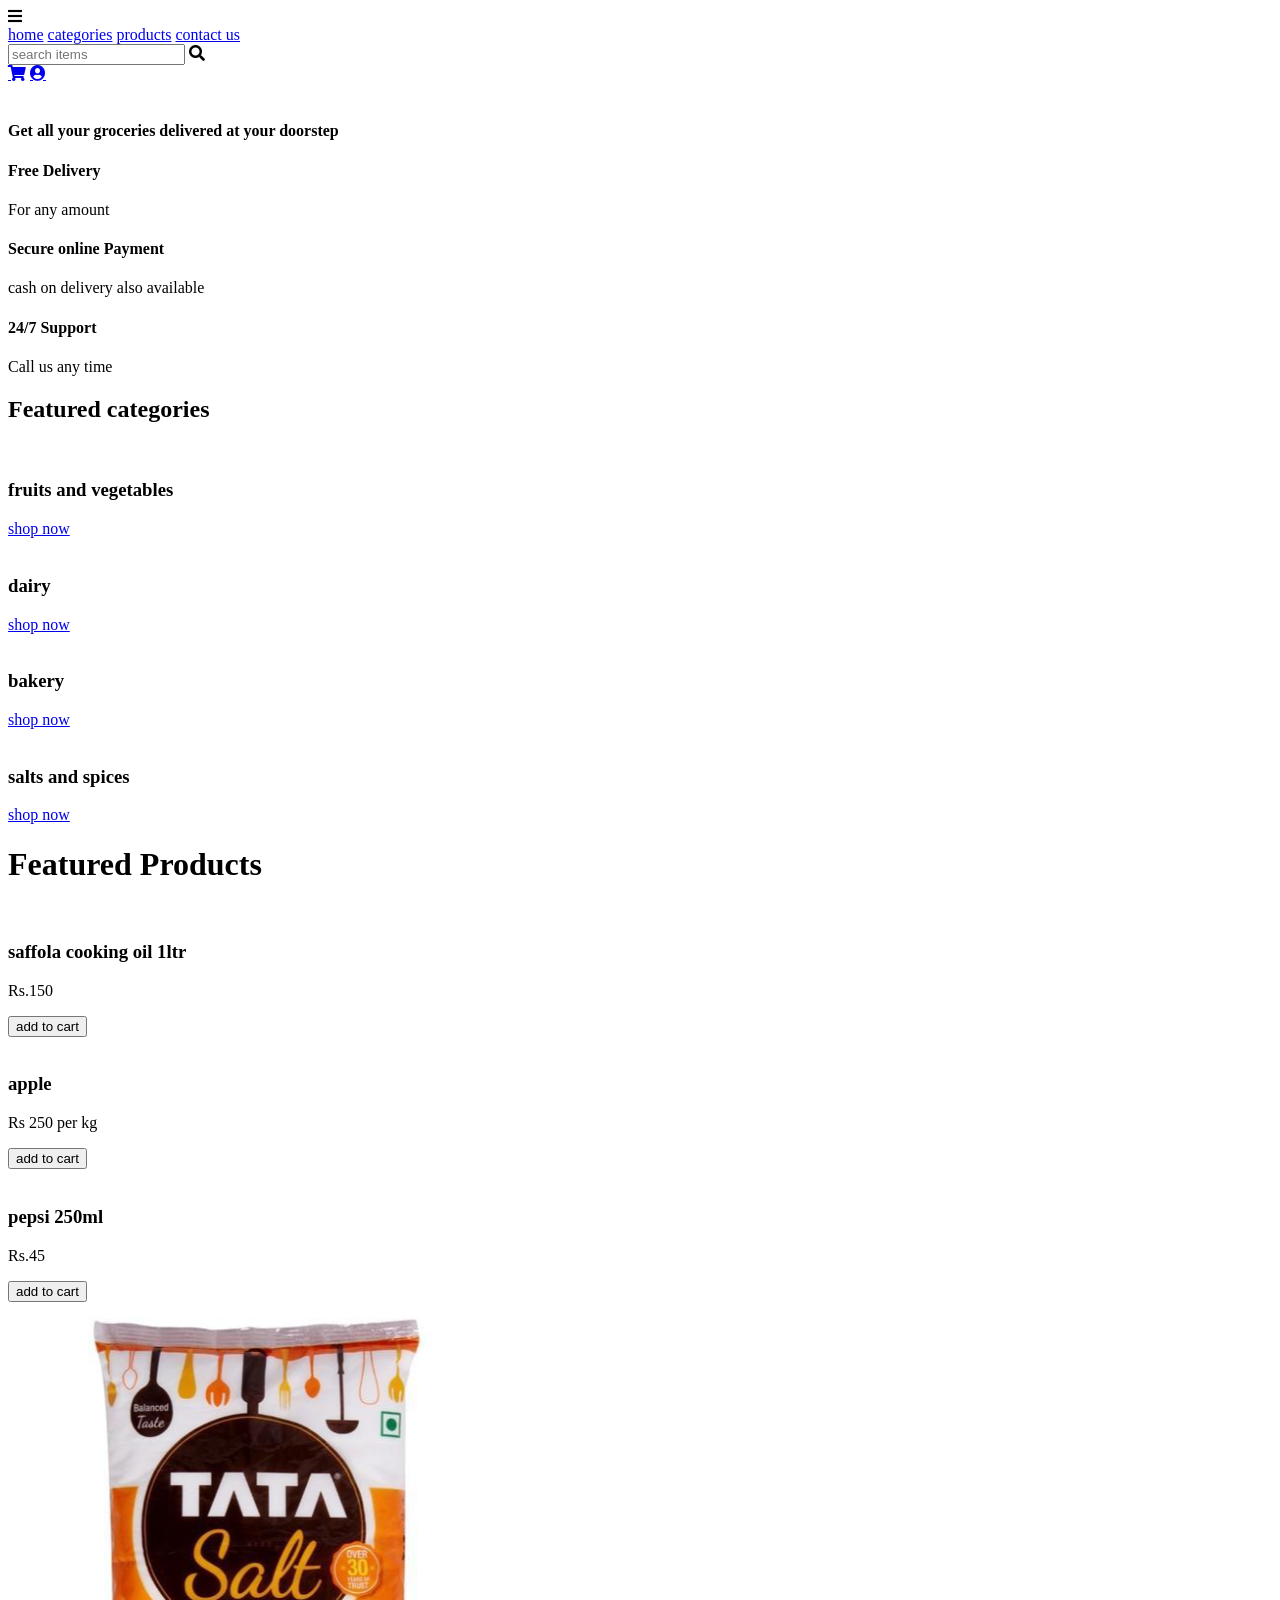
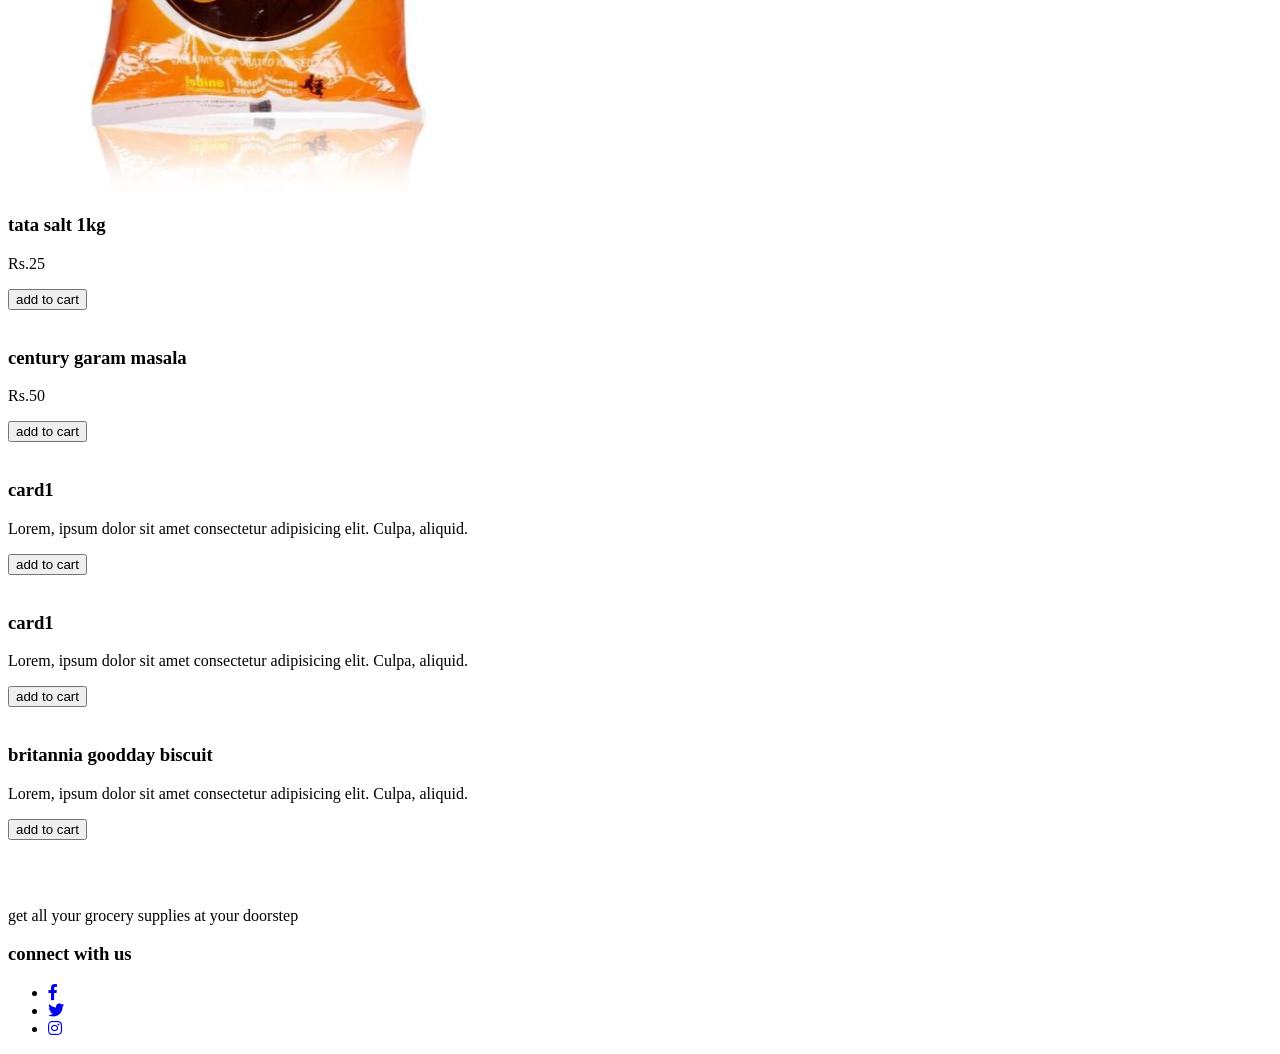
==== index.html @ e4a820d8 "seimon le change garyo hai" ====
<!DOCTYPE html>
<html lang="en">
<head>
    <meta charset="UTF-8">
    <meta name="viewport" content="width=device-width, initial-scale=1.0">
    <title>Grocery Store</title>


    <link rel="stylesheet" href="https://cdnjs.cloudflare.com/ajax/libs/font-awesome/5.15.3/css/all.min.css">

    <link rel="stylesheet" href="css/style.css">

</head>
<body>



<header>



    <div class="header">

        <div id="menu-bar" class="fas fa-bars"></div>
        <img src="images/logo.png" class='logoimg' alt="">
        <nav class="navbar">
            <a href="#home">home</a>
            <a href="./categories.html">categories</a>
            <a href="./products.html">products</a>
            <a href="#contact ">contact us</a>
        </nav>

        <div class="searchbox">

                <input type="search" id="search-box" placeholder="search items">
                <label for="search-box" class="fas fa-search"></label>

        </div>

        <div class="icons">
            <a href="#" class="fas fa-shopping-cart"></a>
            <a href="#" class="fas fa-user-circle"></a>
        </div>

    </div>

</header>

<!-- header section ends -->

<!-- home section starts  -->

<section class="home" id="home">

    <div class="image">
        <img src="images/shopping.png" class="shopcart" alt="">
    </div>

    <div class="content">
        <h4>Get all your groceries
            delivered at your doorstep
        </h4>
    </div>

</section>

<!-- home section ends -->

<!-- services section -->

<section class="section1 services">
    <div class="service-center container">
      <div class="service">
        <span class="icon"><i class="bx bx-purchase-tag"></i></span>
        <h4>Free Delivery</h4>
        <span class="text">For any amount </span>
      </div>

      <div class="service">
        <span class="icon"><i class="bx bx-gift"></i></span>
        <h4>Secure online Payment</h4>
        <span class="text">cash on delivery also available</span>
      </div>
      <div class="service">
        <span class="icon"><i class="bx bx-headphone"></i></span>
        <h4>24/7 Support</h4>
        <span class="text">Call us any time </span>
      </div>
    </div>
  </section>





<!-- categories  -->
<section class="section collection">
 <div class="title">
    <h1 class="heading"><span>Featured categories</span></h1>
 </div>
  <div class="collection-layout container">
      <div class="collection-item">
          <img src="images/fruitscategory.png" alt="">
          <div class="collection-content">
              <h3>fruits and vegetables</h3>
              <a href="fruitsvegcategory.html">shop now</a>
          </div>
      </div>
      <div class="collection-item">
          <img src="images/dairycategory.png" alt="">
          <div class="collection-content">
              <h3>dairy</h3>
              <a href="dairycategory.html">shop now</a>
          </div>
      </div>
      <div class="collection-item">
          <img src="images/bakeryitems.png" alt="">
          <div class="collection-content">
              <h3>bakery</h3>
              <a href="bakerycategory.html">shop now</a>
          </div>
      </div>
      <div class="collection-item">
          <img src="images/spicecategory.jpg" alt="">
          <div class="collection-content">
              <h3>salts and spices</h3>
              <a href="saltspicecategory.html">shop now</a>
          </div>
      </div>

  </div>
</section>

<!-- categories end -->




<!-- featured section -->

 <div class="container">
    <h1 class="heading"><span>Featured Products </span></h1>
     <div class="grid">
         <article>
             <img src="./images/saffola.png" alt="">
             <div class="text">
                 <h3>saffola cooking oil 1ltr</h3>
                 <p>Rs.150</p>
                 <button>add to cart</button>
             </div>
         </article>
         <article>
             <img src="./images/apple.png" alt="">
             <div class="text">
                 <h3>apple</h3>
                 <p>Rs 250 per kg</p>
                 <button>add to cart</button>
             </div>
         </article>
         <article>
             <img src="./images/pepsi (1).png" alt="">
             <div class="text">
                 <h3>pepsi 250ml</h3>
                 <p>Rs.45</p>
                 <a href="pepsi.html"><button >add to cart</button></a>
             </div>
         </article>
         <article>
             <img src="./images/salt.png" alt="">
             <div class="text">
                 <h3>tata salt 1kg</h3>
                 <p>Rs.25</p>
                 <button>add to cart</button>
             </div>
         </article>
         <article>
             <img src="./images/garam-masala.png" alt="">
             <div class="text">
                 <h3>century garam masala</h3>
                 <p>Rs.50</p>
                 <button>add to cart</button>
             </div>
         </article>
         <article>
             <img src="./images/kiwi.png" alt="">
             <div class="text">
                 <h3>card1</h3>
                 <p>Lorem, ipsum dolor sit amet consectetur adipisicing elit. Culpa, aliquid.</p>
                 <button>add to cart</button>
             </div>
         </article>
         <article>
             <img src="./images/marie.png" alt="">
             <div class="text">
                 <h3>card1</h3>
                 <p>Lorem, ipsum dolor sit amet consectetur adipisicing elit. Culpa, aliquid.</p>
                 <button>add to cart</button>
             </div>
         </article>
         <article>
             <img src="./images/goodday.png" alt="">
             <div class="text">
                 <h3>britannia goodday biscuit </h3>
                 <p>Lorem, ipsum dolor sit amet consectetur adipisicing elit. Culpa, aliquid.</p>
                 <button>add to cart</button>
             </div>
         </article>
     </div>
 </div>


<!-- featured section -->







<!-- footer section starts  -->

<footer>
    <div class="footer-content">
        <h2><img src="./images/logo.png" class="footimg" alt=""></h2>
        <p>get all your grocery supplies at your doorstep</p>
        <h3>connect with us</h3>
        <ul class="socials">
            <li><a href="#"><i class="fab fa-facebook-f"></i> </a></li>
            <li><a href="#"><i class="fab fa-twitter"></i> </a></li>
            <li><a href="#"><i class="fab fa-instagram"></i> </a></li>

        </ul>
    </div>

</footer>

<!-- footer section ends -->












<!-- custom js file link  -->
<script src="js/script.js"></script>

</body>
</html>
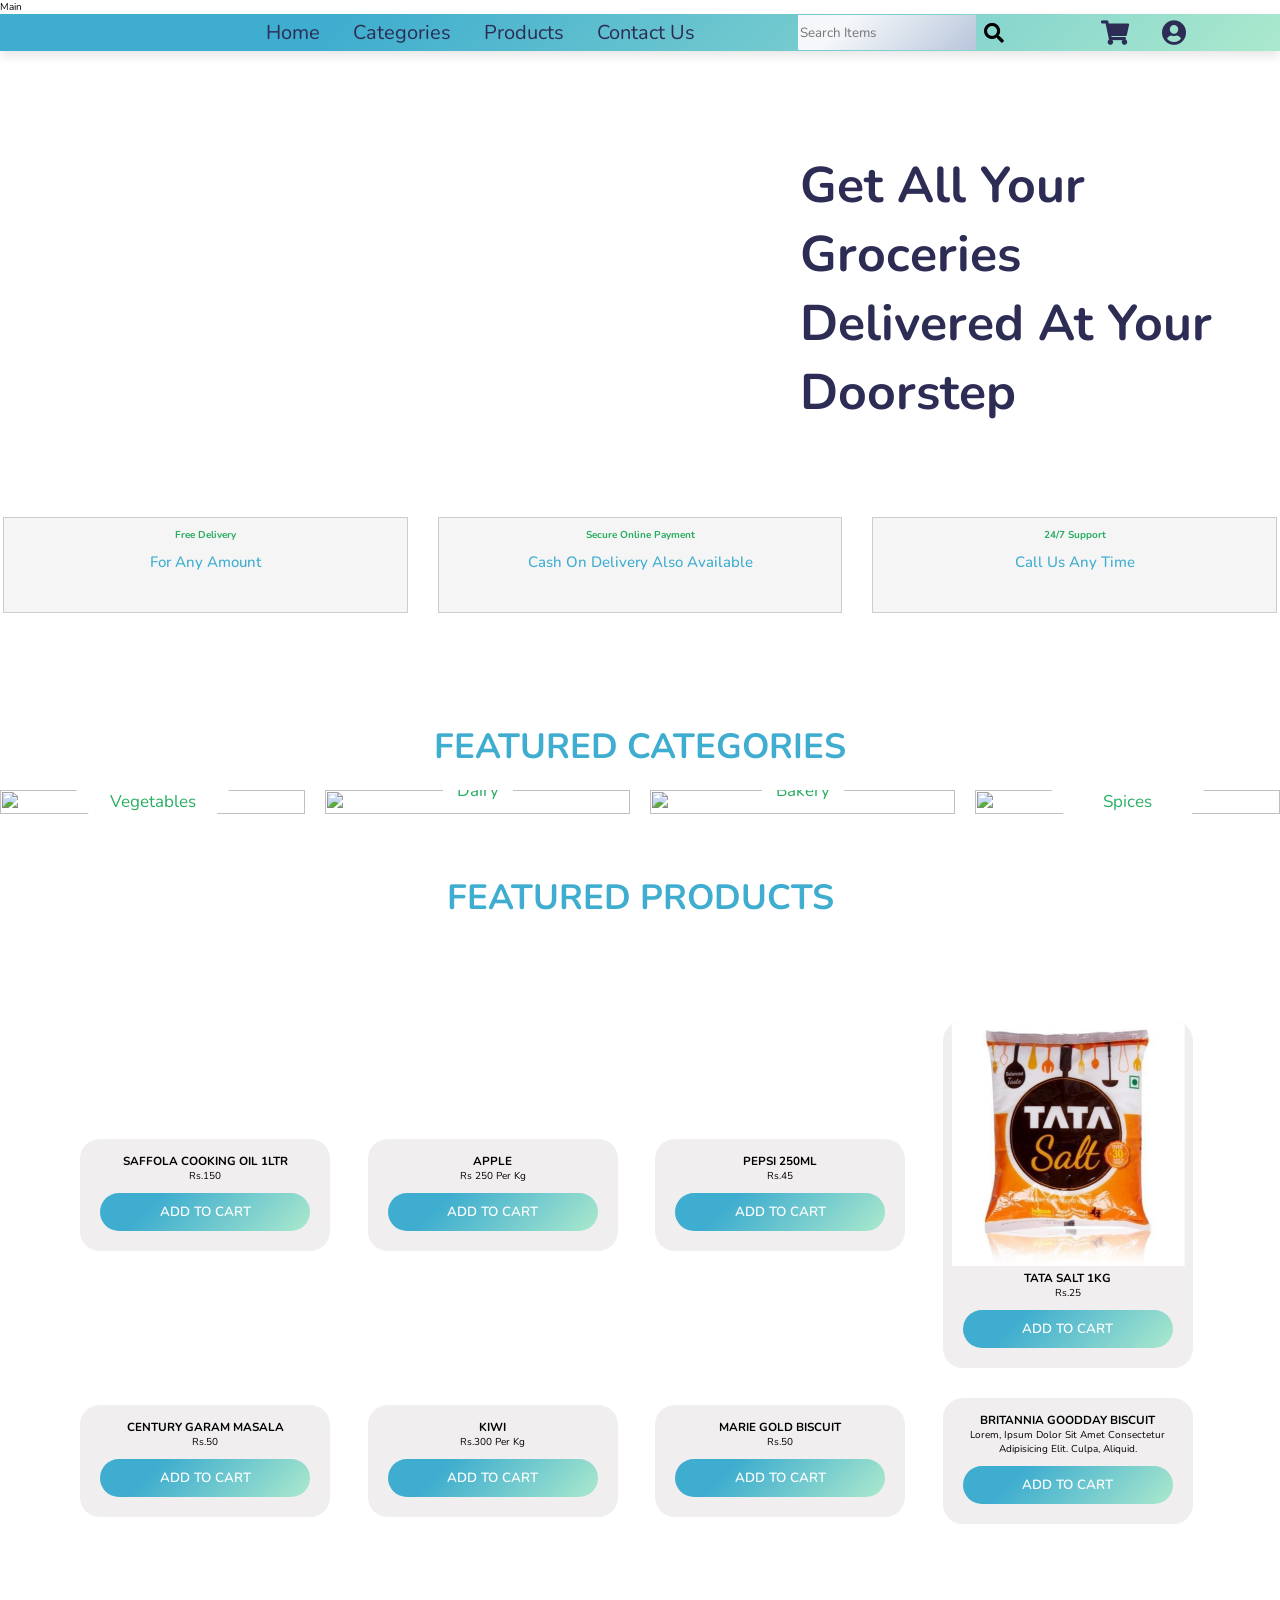
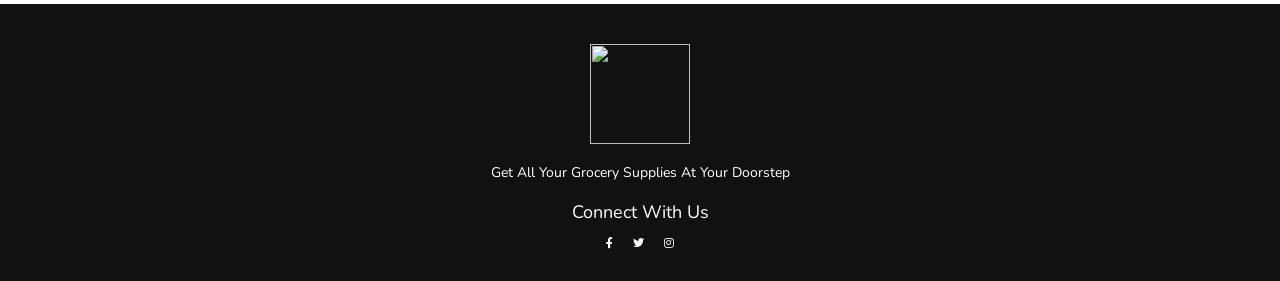
==== commit 10e290c0: "Merge branch 'main' into main" ====
--- a/index.html
+++ b/index.html
@@ -3,7 +3,9 @@
 <head>
     <meta charset="UTF-8">
     <meta name="viewport" content="width=device-width, initial-scale=1.0">
-    <title>Grocery Store</title>
+
+    <title>grocery store </title>
+ main
 
 
     <link rel="stylesheet" href="https://cdnjs.cloudflare.com/ajax/libs/font-awesome/5.15.3/css/all.min.css">
@@ -90,9 +92,6 @@
   </section>
 
 
-
-
-
 <!-- categories  -->
 <section class="section collection">
  <div class="title">
@@ -133,9 +132,6 @@
 
 <!-- categories end -->
 
-
-
-
 <!-- featured section -->
 
  <div class="container">
@@ -184,16 +180,16 @@
          <article>
              <img src="./images/kiwi.png" alt="">
              <div class="text">
-                 <h3>card1</h3>
-                 <p>Lorem, ipsum dolor sit amet consectetur adipisicing elit. Culpa, aliquid.</p>
+                 <h3>kiwi</h3>
+                 <p>Rs.300 per kg</p>
                  <button>add to cart</button>
              </div>
          </article>
          <article>
              <img src="./images/marie.png" alt="">
              <div class="text">
-                 <h3>card1</h3>
-                 <p>Lorem, ipsum dolor sit amet consectetur adipisicing elit. Culpa, aliquid.</p>
+                 <h3>marie gold biscuit</h3>
+                 <p>Rs.50</p>
                  <button>add to cart</button>
              </div>
          </article>
--- a/css/style.css
+++ b/css/style.css
@@ -0,0 +1,583 @@
+@import url('https://fonts.googleapis.com/css2?family=Nunito:wght@200;300;400;600;700&display=swap');
+
+:root{
+  --green:#27ae60;
+  --black:#2c2c54;
+  --blue:#3eadcf;
+
+}
+
+*{
+
+  font-family: 'Nunito', sans-serif;
+  margin:0; padding:0;
+  box-sizing: border-box;
+  outline: none; border:none;
+  text-decoration: none;
+  text-transform: capitalize;
+  transition: all .2s linear;
+}
+body{
+  min-height: 100vh;
+}
+
+*::selection{
+  background:var(--blue);
+  color:#fff;
+}
+
+.logoimg{
+  width:8.5%;
+}
+
+html{
+  font-size: 62.5%;
+  overflow-x: hidden;
+  scroll-padding-top: 6.5rem;
+  scroll-behavior: smooth;
+}
+
+section{
+  padding:2rem 9%;
+}
+
+.btn{
+  display: inline-block;
+  margin-top: 1rem;
+  background-color: #abe9cd;
+  background-image: linear-gradient(315deg, #abe9cd 0%, #3eadcf 74%);
+  color:#fff;
+  padding:.8rem 3rem;
+  font-size: 1.7rem;
+  text-align: center;
+  cursor: pointer;
+}
+
+.btn:hover{
+  background:var(--black);
+}
+
+.heading{
+  text-align: center;
+  color:var(--black);
+  text-transform: uppercase;
+  padding:1rem;
+  font-size: 3.5rem;
+  padding-bottom: 2rem;
+}
+
+.heading span{
+  color:var(--blue);
+  text-transform: uppercase;
+}
+
+
+.header{
+  background-color: #abe9cd;
+  background-image: linear-gradient(315deg, #abe9cd 0%, #3eadcf 74%);
+
+  display: flex;
+  align-items:center;
+  justify-content:space-between;
+  padding:0.1rem 5%;
+  box-shadow: 0 .5rem 1rem rgba(0,0,0,.1);
+  position: relative;
+}
+
+
+.header .navbar a{
+  padding:.5rem 1.5rem;
+  font-size: 2rem;
+  border-radius: .5rem;
+  color:var(--black);
+}
+
+.header .navbar a:hover{
+  background:var(--blue);
+  color:#fff;
+}
+
+.header .icons a{
+  font-size: 2.5rem;
+  color:var(--black);
+   padding-right:30px;
+}
+
+.header .icons a:hover{
+  color:var(--blue);
+}
+.searchbox{
+  display:flex;
+  margin:auto 0;
+ height:35px;
+ line-height:35px;
+}
+.searchbox input{
+  padding:2px;
+  background-color: #b8c6db;
+background-image: linear-gradient(315deg, #b8c6db 0%, #f5f7fa 74%);
+}
+.shopcart{
+  /* big image */
+  background-color: transparent;
+}
+.searchbox label{
+ font-size: 2rem;
+ height:100%;
+ padding:8px;
+ position:relative;
+}
+.searchbox label:hover{
+  background-color:var(--blue);
+}
+
+#menu-bar{
+  font-size: 3rem;
+  border-radius: .5rem;
+  border:.1rem solid var(--black);
+  padding:.8rem 1.5rem;
+  color:var(--black);
+  cursor: pointer;
+  display: none;
+}
+
+.home{
+  display: flex;
+  align-items: center;
+  justify-content: center;
+  flex-wrap: wrap;
+}
+
+.home .image{
+  flex:1 1 40rem;
+  padding-top: 3rem;
+}
+
+.home .image img{
+  width:100%;
+}
+
+.home .content{
+  flex:0.2 1 40rem;
+  padding-right: 4%;
+}
+
+.home .content span{
+  font-size: 3rem;
+  color:#666;
+}
+
+.home .content h4{
+  font-size: 5rem;
+  color:var(--black);
+}
+
+
+
+
+/* section */
+.section1 {
+  padding: 4rem 0 0 0;
+}
+
+/* Services */
+.service-center {
+  display: grid;
+  /* grid-template-columns: repeat(auto-fit, minmax(15rem, 1fr)); */
+  grid-template-columns: repeat(3, 1fr);
+  gap: 3rem;
+  margin:0 0.2% 0 0.2%;
+}
+
+.service {
+  border: 1px solid #ccc;
+  background-color:whitesmoke;
+  padding: 1rem 1rem 2rem 1rem;
+  display: flex;
+  align-items: center;
+  flex-direction: column;
+}
+
+.service .icon {
+  color: var(--primary);
+  font-size: 4rem;
+}
+
+.service h4 {
+  color: #27ae60;
+  font-weight: 700;
+}
+
+.service .text {
+  margin-top: 1rem;
+  font-size: 1.5rem;
+  color: var(--blue);
+  font-weight: 500;
+}
+
+
+
+
+
+
+
+
+
+
+
+
+
+/* categories */
+section{
+  padding:10rem 0 5rem 0;
+  overflow:hidden;
+}
+section.title{
+  text-align: center;
+  margin-bottom: 5rem;
+
+}
+section.title h2{
+  font-size: 3rem;
+  font-weight: 400;
+  margin-bottom: 1.5rem;
+
+}
+.collection-layout{
+ display: grid;
+ grid-template-columns:repeat(4,1fr);
+ gap:2rem;
+
+}
+.collection-item{
+  position:relative;
+  overflow: hidden;
+}
+.collection-item img{
+  object-fit: cover;
+  height:100%;
+  width:100%;
+  transition:all 500ms ease-in-out;
+  /* for category transition */
+}
+.collection-content{
+  position:absolute;
+  top: 50%;
+  left:50%;
+  transform:translate(-50%,-50%);
+  color:white;
+  text-align: center;
+  z-index:3;
+
+
+}
+.collection-content h3{
+  background-color:white;
+  color:var(--green);
+  border-radius: 5rem;
+  padding:.7rem 1.4rem;
+  font-size: 1.7rem;
+  font-weight: inherit;
+  margin-bottom:1rem;
+  transition:all 300ms ease-in-out;
+
+}
+.collection-content a {
+  transition: all 300ms ease-in-out;
+  font: size 1.4rem;
+  color:#f7f7f7;
+}
+.collection-content a:hover{
+  color:greenyellow;
+}
+
+.collection-item:hover .collection-content h3{
+  background-color: white;
+  color:var(--black);
+}
+
+.collection-item:hover img{
+  transform:scale(1.2);
+  /* increases element size by 1.2 */
+}
+
+.collection-item::after{
+  content:"";
+  position:absolute;
+  top:0;
+  left:0;
+  width:100%;
+  height:100%;
+  background-color:rgba(0,0,0,.1);
+  opacity:0;
+  visibility: hidden;
+  transition: all 500ms ease-in-out;
+}
+.collection-item:hover::after{
+  visibility:visible;
+  opacity: 1;
+}
+
+
+
+
+
+
+
+/* product section */
+.grid{
+  margin:80px;
+  display:grid;
+  grid-template-columns: repeat(4,1fr);
+  grid-gap:30px;
+  align-items: center;
+}
+
+.grid>article{
+  background:#f0eeef;
+  border:none;
+  border-radius:20px;
+  text-align: center;
+  width:250px;
+  transition: transform .3s;
+}
+
+.grid > article:hover{
+  transform:translateY(5px);
+  /* brings image 5 px down */
+  box-shadow: 2px 2px 26px 0px rgba(0,0,0,.3);
+}
+.grid > article img{
+  width: 100%;
+  border-top-left-radius: 20px;
+  border-top-right-radius: 20px;
+  /* display: block;
+  max-width: 100%;
+  height: auto; */
+}
+.text{
+  padding: 0 20px 20px;
+}
+.text h3{
+  text-transform: uppercase;
+}
+
+.text button{
+  margin-top: 1rem;
+  background-color: #abe9cd;
+  background-image: linear-gradient(315deg, #abe9cd 0%, #3eadcf 74%);
+  border-radius: 20px;
+  border:none;
+  color: white;
+  padding:10px;
+  width: 100%;
+  font-weight:600;
+  text-transform: uppercase;
+  cursor:pointer;
+}
+
+
+
+
+
+
+
+
+
+
+
+
+/* footer */
+
+
+
+footer{
+  position: sticky;
+  top:100%;
+  bottom: 0;
+  left: 0;
+  right: 0;
+  background: #111;
+  height: auto;
+  width: 100vw;
+  font-family: "Open Sans";
+  padding-top: 40px;
+  color: #fff;
+}
+.footer-content{
+  display: flex;
+  align-items: center;
+  justify-content: center;
+  flex-direction: column;
+  text-align: center;
+}
+.footer-content h3{
+  font-size: 1.8rem;
+  font-weight: 400;
+  text-transform: capitalize;
+  line-height: 3rem;
+}
+.footer-content p{
+  max-width: 500px;
+  margin: 10px auto;
+  line-height: 28px;
+  font-size: 14px;
+}
+.socials{
+  list-style: none;
+  display: flex;
+  align-items: center;
+  justify-content: center;
+  margin: 1rem 0 3rem 0;
+}
+.socials li{
+  margin: 0 10px;
+}
+.socials a{
+  text-decoration: none;
+  color: #fff;
+}
+.socials a i{
+  font-size: 1.1rem;
+  transition: color .4s ease;
+
+}
+.socials a:hover i{
+  color: aqua;
+}
+
+.footer-bottom{
+  background: #000;
+  width: 100vw;
+  padding: 20px 0;
+  text-align: center;
+}
+.footer-bottom p{
+  font-size: 14px;
+  word-spacing: 2px;
+  text-transform: capitalize;
+}
+.footer-bottom span{
+  text-transform: uppercase;
+  opacity: .4;
+  font-weight: 200;
+}
+.footimg{
+  width: 100px;
+  height: 100px;
+}
+
+
+
+
+/* media queries  */
+
+@media(max-width:1200px){
+
+  html{
+    font-size: 55%;
+  }
+  .collection-content h3{
+    font-sixe:1.6rem;
+  }
+
+}
+
+@media(max-width:991px){
+
+  .header-1,
+  .header{
+    padding:2rem;
+  }
+
+  section{
+    padding:2rem;
+  }
+  .collection-layout{
+    grid-template-columns: repeat(2,1fr);
+  }
+  .grid{
+    grid-template-columns: repeat(2,1fr);
+  }
+}
+
+
+@media(max-width:768px){
+
+  #menu-bar{
+    display: initial;
+  }
+
+  .header .navbar{
+    position: absolute;
+    top:100%; left: 0; right:0;
+    background:var(--black);
+    padding:1rem 2rem;
+    display: none;
+  }
+
+  .header .navbar.active{
+    display: initial;
+  }
+
+  .header .navbar a{
+    font-size: 2.5rem;
+    display: block;
+    text-align: center;
+    background:#fff;
+    padding:1rem;
+    margin:1.5rem 0;
+  }
+
+  .home .content{
+    text-align: center;
+  }
+
+  .home .content h3{
+    font-size: 4rem;
+  }
+
+  .deal{
+    background-position: left;
+  }
+
+  .contact-box{
+		grid-template-columns: 1fr;
+	}
+	.left{
+		height: 200px;
+	}
+  .collection-layout{
+    grid-template-columns:1fr;
+  }
+  .grid{
+    grid-template-columns: 1fr;
+    align-content: center;
+  }
+  .grid > article{
+    text-align: center;
+  }
+
+}
+
+@media(max-width:450px){
+
+  html{
+    font-size: 50%;
+  }
+
+  .heading{
+    font-size: 3rem;
+  }
+
+  .logo{
+    font-size: 4rem;
+  }
+  .collection-layout{
+    grid-template-columns: 1fr;
+  }
+  .grid{
+    grid-template-columns: 1fr;
+    align-content: center;
+  }
+}
